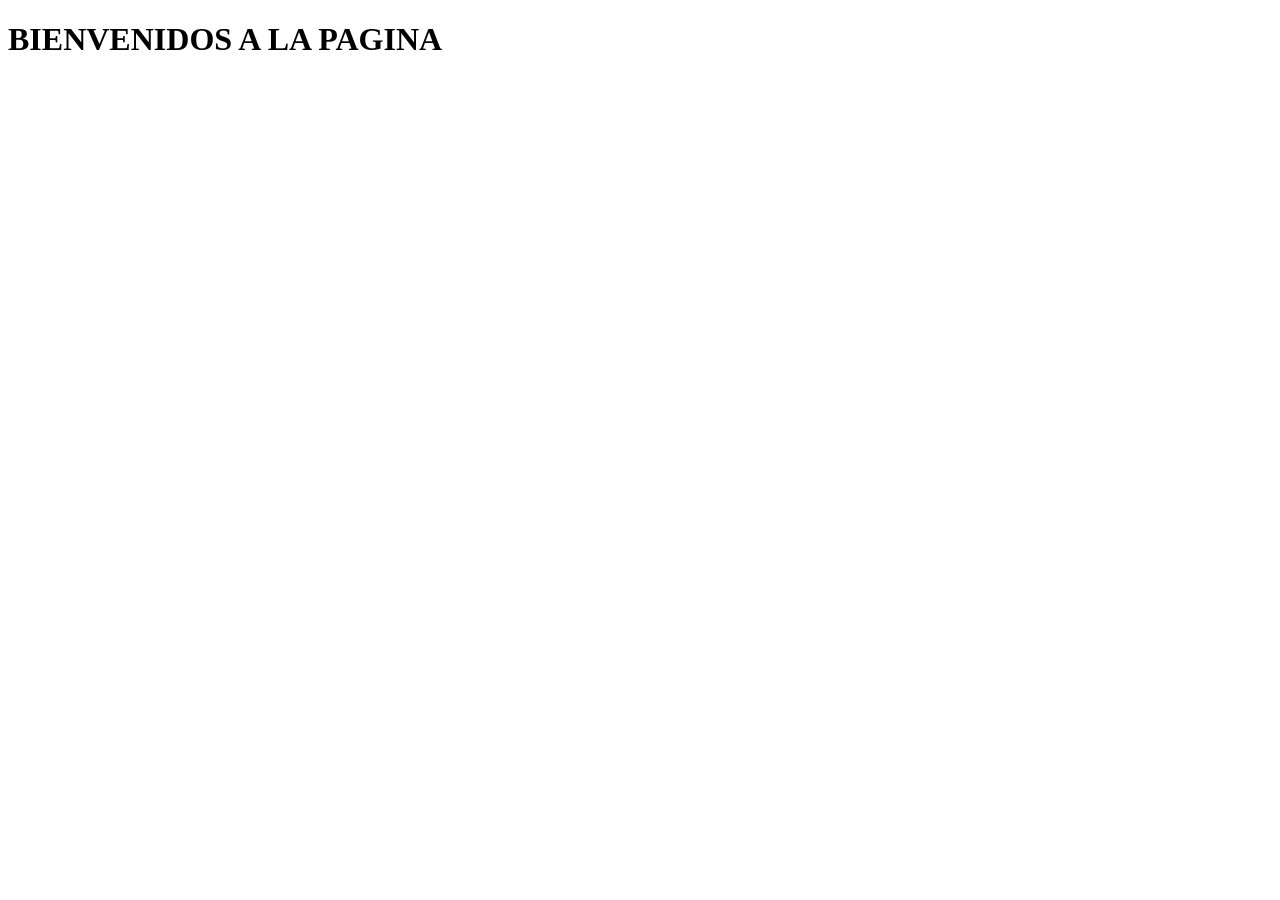
==== semana_2/index.html @ 84cbe5b6 "AGREGAR AGREGAR" ====
﻿<!DOCTYPE html> 
<html lang="es"> 
    <head> 
    <meta charset="UTF-8"> 
        <title>Página de Prueba</title> 
    </head> 
    <body> 
        <h1>BIENVENIDOS A LA PAGINA </h1>
    </body> 
</html>
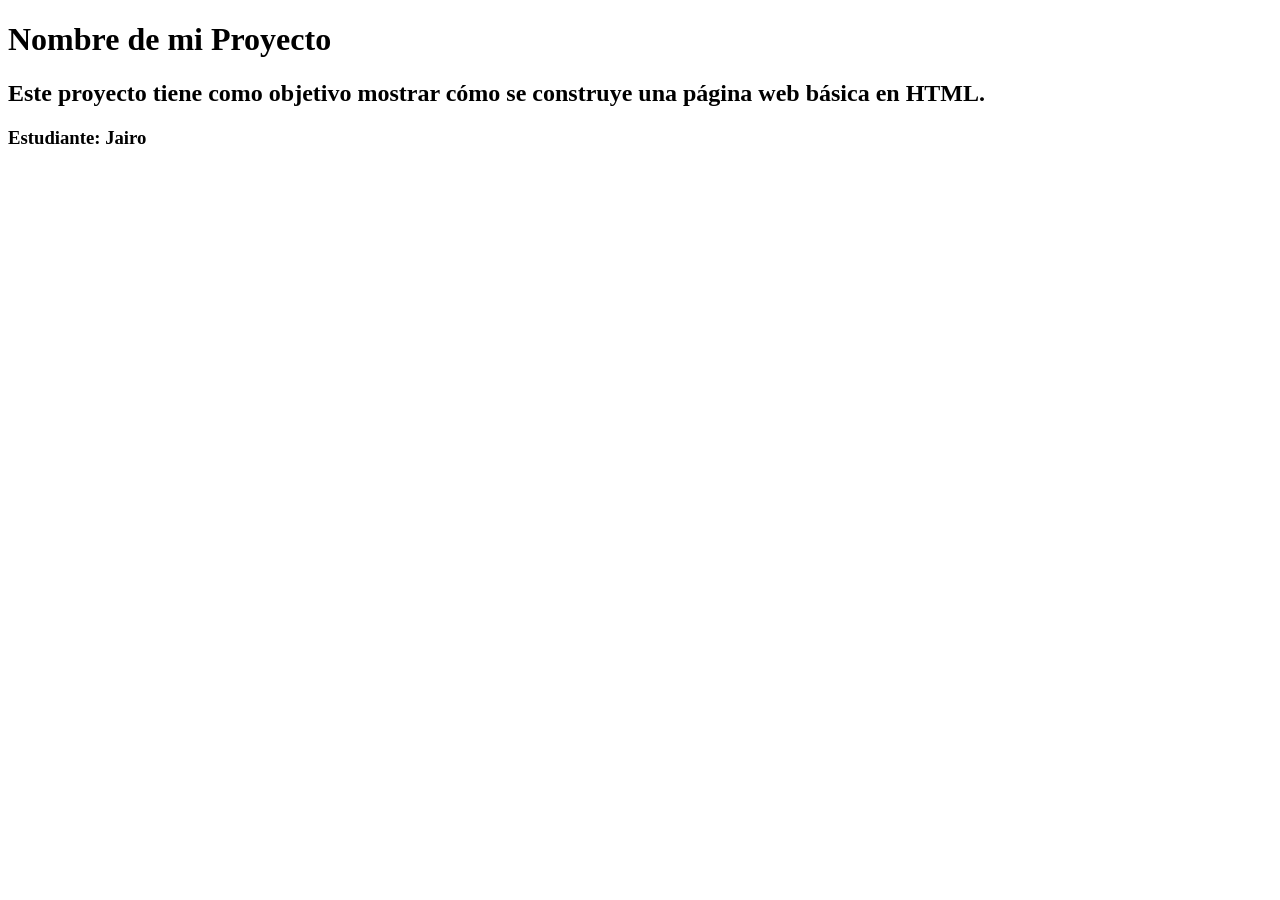
==== commit ee91d167: "agregar agregar" ====
--- a/semana_2/index.html
+++ b/semana_2/index.html
@@ -1,10 +1,18 @@
 ﻿<!DOCTYPE html> 
 <html lang="es"> 
-    <head> 
+<head> 
     <meta charset="UTF-8"> 
-        <title>Página de Prueba</title> 
-    </head> 
-    <body> 
-        <h1>BIENVENIDOS A LA PAGINA </h1>
-    </body> 
+    <title>Página de Prueba</title> 
+</head> 
+<body> 
+    <!-- Título principal del proyecto -->
+    <h1>Nombre de mi Proyecto</h1>
+
+    <!-- Subtítulo con el propósito -->
+    <h2>Este proyecto tiene como objetivo mostrar cómo se construye una página web básica en HTML.</h2>
+
+    <!-- Encabezado con el nombre del estudiante -->
+    <h3>Estudiante: Jairo</h3>
+</body> 
 </html> 
+<!-- fin -->
